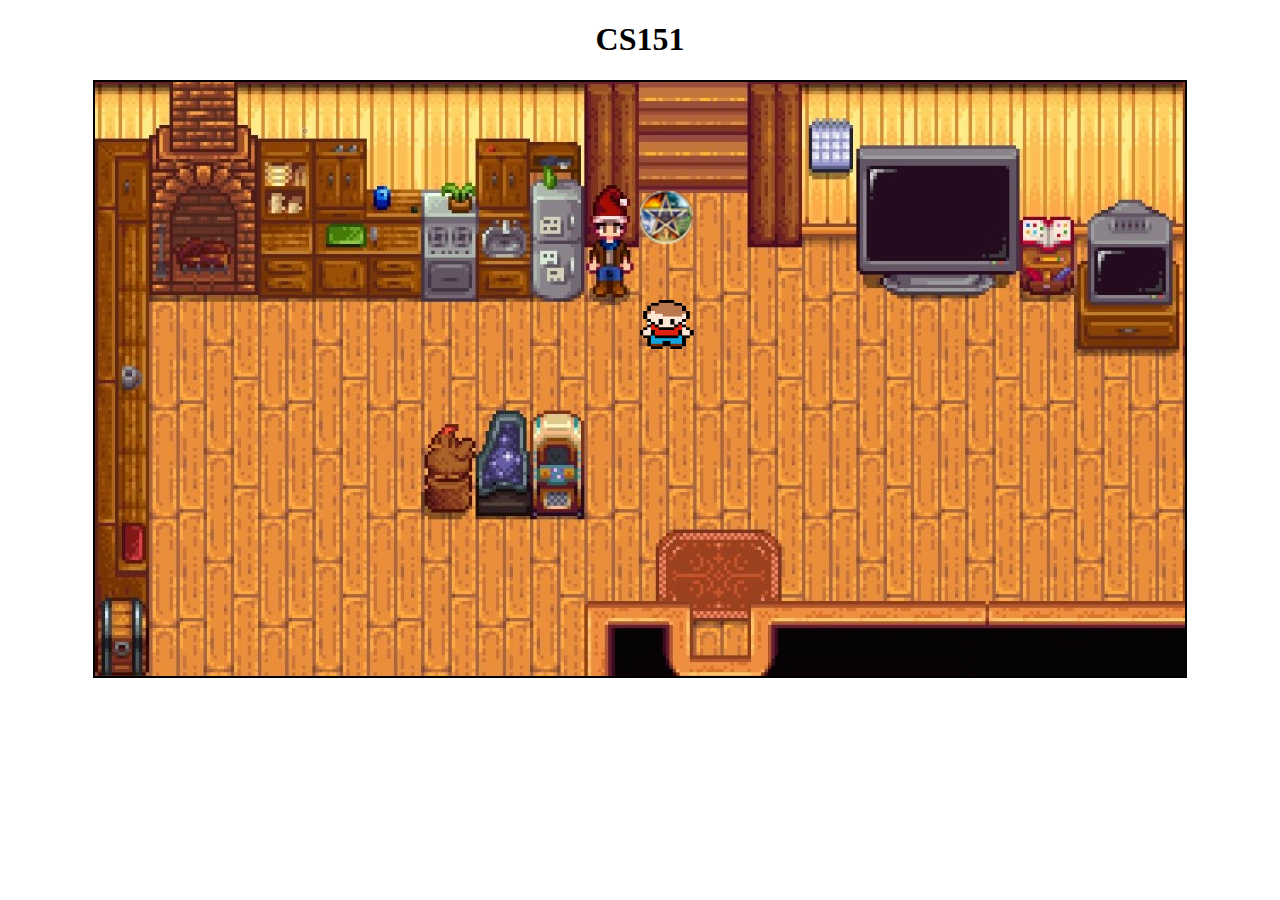
==== index.html @ e306a908 "First commit" ====
<!DOCTYPE html>
<html>
    <head>
        <meta charset="utf-8">
        <title>Simple RPG</title>
        <link rel="stylesheet" href="style.css">
    </head>
    <body>
        <h1>CS151</h1>
        <dialog id="mind">
            <h2>心理測驗：請完成下面故事：<h2>
                <h3>你身處河岸邊上，想要渡河到對岸。這時河上駛來了一艘船，船上只有漁夫一人。</h3>
                <div>
                    <h4 id="question"></h4>
                    <div id="options"></div>
                </div>
                <input id="startButton"type="button"value="開始作答">
                <button id="close3">close</button>
        </dialog>
        <dialog id="dialogDate">
            <input id="dateselect" type="date"></input>
            <canvas id="myClock"  width="480"height="100"></canvas>
            <button id="close2">close</button>
        </dialog>
        <dialog id="jokediagram">
            <p>今日笑話:<br
                ><pre id="showData"></pre>
            </p>
            <button id="jokebutton">查看</button>
            <button id="close">close</button> 
        </dialog>
        <div>
            <canvas id="myCanvas" width="1090" height="594"></canvas>
            <p id="talkBox"></p>
        </div>
        <div id="player" style="visibility:hidden"></div><!-- YouTube Video Player -->
        <script src="https://code.jquery.com/jquery-3.6.0.min.js"></script>
        <script src="https://www.youtube.com/iframe_api"></script>
        <script src="playList.js"></script>
        <script src="yt.js"></script>
        <script src="datepicker.js"></script>
        <script src="joke.js"></script>
        <script src="mindQ.js"></script>
        <script src="main.js"></script>
    </body>
</html>
---- style.css ----
body{
    text-align: center;
}
#myClock{
    border:1px solidblack;
}
#myCanvas{
    border: 2px solid black;
    background-image: url(images/sdv.jpg);
}
#talkBox{
    height: 20px;
    color: brown;
    font-size: 26px;
    font-weight: bold;
}
h2{
    /* 預留歌曲名稱顯示空間 */
    height: 32px;
    font-size: medium;
}
#dialogDate{
    width:500px;
    border: none;
    border-radius: 10px;
}
#jokediagram{
    border: none;
    box-shadow: 0 2px 6px #ccc;
    border-radius: 10px;
}
#mind{
    text-align: center;
}
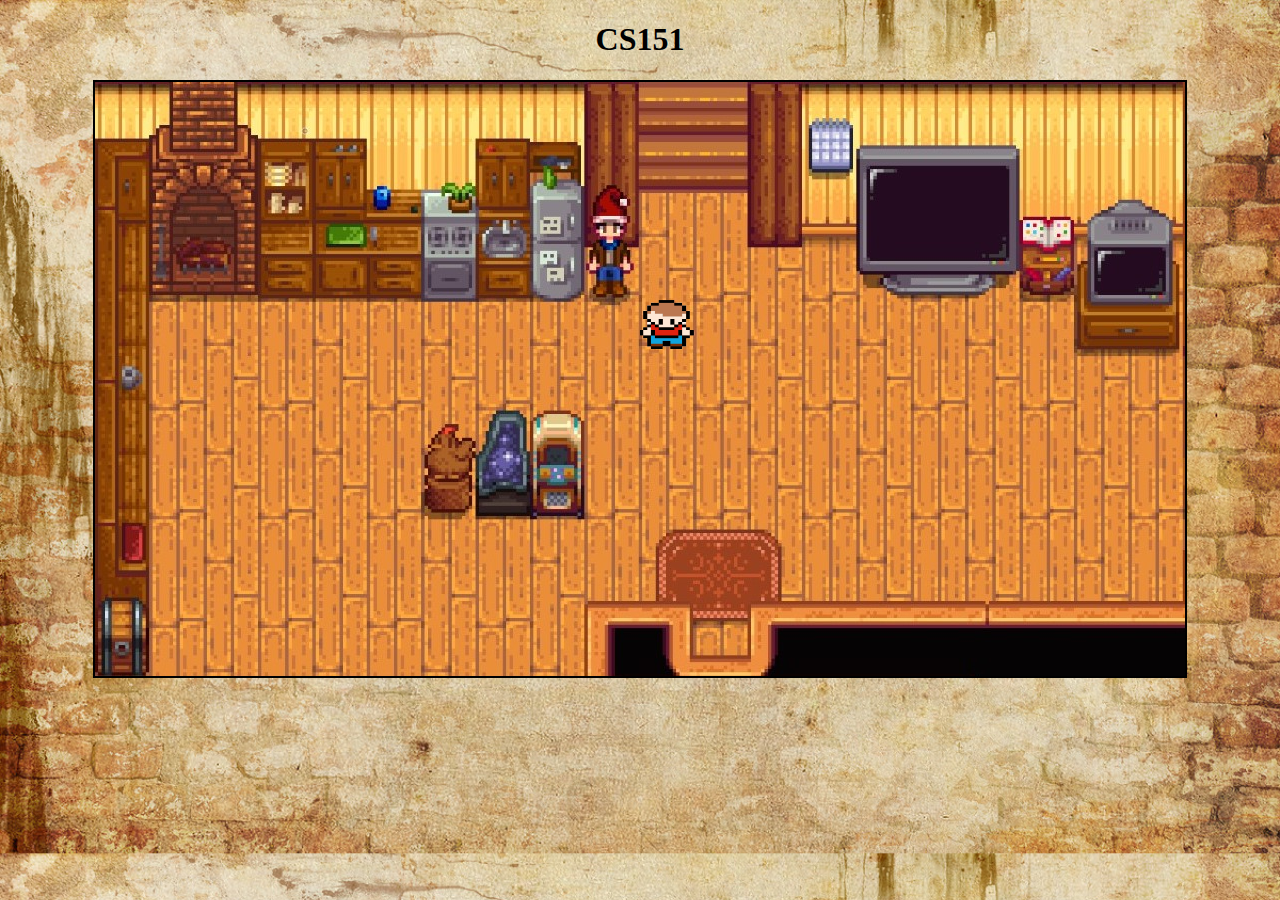
==== commit 88b8acbd: "Update for video" ====
--- a/index.html
+++ b/index.html
@@ -7,6 +7,10 @@
     </head>
     <body>
         <h1>CS151</h1>
+        <div>
+            <canvas id="myCanvas" width="1090" height="594"></canvas>
+            <p id="talkBox"></p>
+        </div>
         <dialog id="mind">
             <h2>心理測驗：請完成下面故事：<h2>
                 <h3>你身處河岸邊上，想要渡河到對岸。這時河上駛來了一艘船，船上只有漁夫一人。</h3>
@@ -29,15 +33,18 @@
             <button id="jokebutton">查看</button>
             <button id="close">close</button> 
         </dialog>
-        <div>
-            <canvas id="myCanvas" width="1090" height="594"></canvas>
-            <p id="talkBox"></p>
-        </div>
-        <div id="player" style="visibility:hidden"></div><!-- YouTube Video Player -->
+        <dialog id="video">
+            <div id="player"></div><!-- YouTube Video Player -->
+            <button id="close4">close</button>
+        </dialog>
+        <dialog id="TV">
+            <button id="tv">電影</button>
+            <button id="weather">天氣預報</button><br>
+            <button id="close5">close</button>
+        </dialog>
         <script src="https://code.jquery.com/jquery-3.6.0.min.js"></script>
         <script src="https://www.youtube.com/iframe_api"></script>
-        <script src="playList.js"></script>
-        <script src="yt.js"></script>
+        <script src="playlist.js"></script>
         <script src="datepicker.js"></script>
         <script src="joke.js"></script>
         <script src="mindQ.js"></script>
--- a/style.css
+++ b/style.css
@@ -1,5 +1,7 @@
 body{
     text-align: center;
+    background-image: url(images/back.jpg);
+    background-size: cover;
 }
 #myClock{
     border:1px solidblack;
